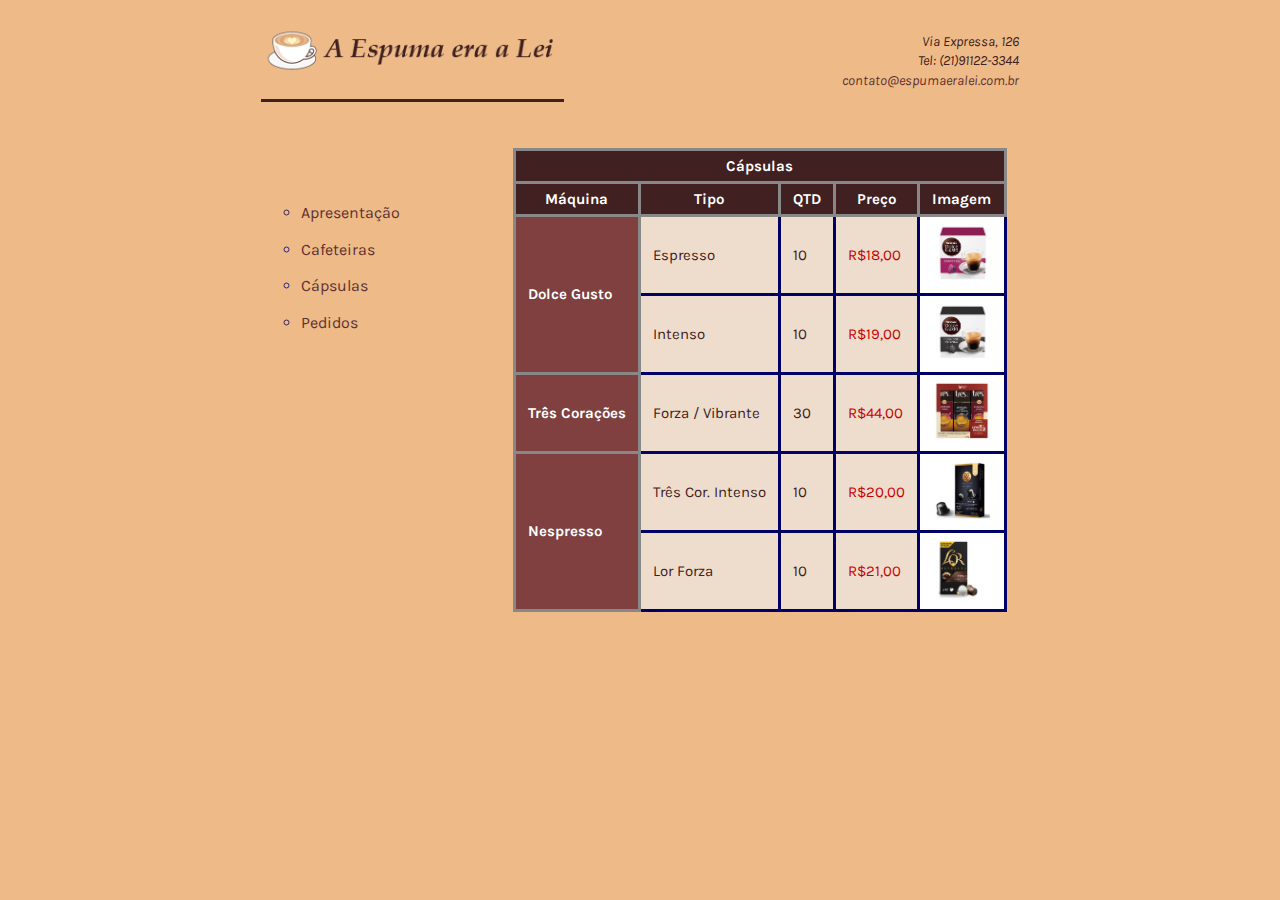
==== AD2-gabriela-santos/paginas-html5/Capsulas.html @ b153ebfd "Preparando ambiente para AD2" ====
<!DOCTYPE html>
<html lang="en">
<head>
    <meta charset="UTF-8">
    <meta name="viewport" content="width=device-width, initial-scale=1.0">
    <link rel="stylesheet" type="text/css" href="index.css">
    <link rel="stylesheet" href="https://fonts.googleapis.com/css?family=Karla|Verdana|Ubuntu">
    <title>A Espuma era Lei - Cápsulas</title>
</head>
<body>
    <header>
        <div class="imgLogo">
            <img src="../Imagens/EspumaEraLeiTopo.png">
        </div>
        <div class="ender">
            <address>Via Expressa, 126</address>
            <address>Tel: (21)91122-3344</address>
            <address><a id="email" href="contato@espumaeralei.com.br">contato@espumaeralei.com.br</a></address>
        </div>
    </header>
    <nav>
        <ul>
            <li><a href="EspumaEraLei.html" target="_blank">Apresentação</a></li>
            <li><a href="Cafeteiras.html" target="_blank">Cafeteiras</a></li>
            <li><a href="Capsulas.html" target="_blank">Cápsulas</a></li>
            <li><a href="Pedidos.html" target="_blank">Pedidos</a></li>
        </ul>
    </nav>
    <section>
        <table class="tabCap">
            <tr><th colspan="5" class="linTH">Cápsulas</th></tr>
            <tr>
                <th class="linTH">Máquina</th>
                <th class="linTH">Tipo</th>
                <th class="linTH">QTD</th>
                <th class="linTH">Preço</th>
                <th class="linTH">Imagem</th>
            </tr>
            <tr>
                <th rowspan="2" class="colTH">Dolce Gusto</th>
                <td>Espresso</td>
                <td>10</td>
                <td><a class="preco">R$18,00</a></td>
                <td class="imgCel"><img src="../Imagens/CapDolceGusto_10_Espresso.jpg"/></td>     
            </tr>
            <tr>
                <td>Intenso</td>
                <td>10</td>
                <td><a class="preco">R$19,00</a></td>
                <td class="imgCel"><img src="../Imagens/CapDolceGusto_10_Intenso.jpg"/></td>     
            </tr>
            <tr>
                <th class="colTH">Três Corações</th>
                <td>Forza / Vibrante</td>
                <td>30</td>
                <td><a class="preco">R$44,00</a></td>
                <td class="imgCel"><img src="../Imagens/CapTresCoracoes_30_ForzaVibrante.jpg"/></td>     
            </tr>
            <tr>
                <th rowspan="2" class="colTH">Nespresso</th>
                <td>Três Cor. Intenso</td>
                <td>10</td>
                <td><a class="preco">R$20,00</a></td>
                <td class="imgCel"><img src="../Imagens/CapTresCoracoesNespreso_10_Intenso.jpg"/></td>     
            </tr>
            <tr>
                <td>Lor Forza</td>
                <td>10</td>
                <td><a class="preco">R$21,00</a></td>
                <td class="imgCel"><img src="../Imagens/CapLorNespreso_10_Forza.jpg"/></td>     
            </tr>
        </table>
    </section>  
</body>
</html>
---- AD2-gabriela-santos/paginas-html5/index.css ----
/* ===================== Principal =========================== */

body {
    background-color: #EEBB88;
    color: #402020;
    font-size: 16px;
    font-family: Stoke, 'Lucida Bright', Liberation, sans-serif;
}

a {
    text-decoration: none;
    color: #603030;
}

a:visited {
    color: #603030;
}

header { 
    display:block; 
    margin-bottom: 1px; 
    width: 60%;
    margin-left: auto;
    margin-right: auto;
    
}

.imgLogo {
    width: 40%;
    margin-top: 3%;
    border-bottom: solid #402020 3px;
    padding-bottom: 15px;
    margin-bottom: 6px;
}

.imgLogo img {
    width: 100%;
}

.ender {
    width: 40%;
    margin-left: 60%;
    margin-top: -10%;
    display: flex;
    flex-direction: column;
    align-items:end;
    font-family: "Karla", "Verdana", "Ubuntu", sans-serif;
    line-height: 140%;
    font-size: 14px;
}

nav {
    width: 20%;
    float: left;
    display: block;
    margin-left: 20%;
    margin-top: 5%;
}

nav ul {
    color:  #332277;
    line-height: 230%;
    margin-top: 40px;
    list-style-type: circle;
    font-family: "Karla", "Verdana", "Ubuntu", sans-serif;
}

/* ======================== section questao 2 ===============================*/

section {
    display: block;
    width: 70%;
    float: right;
}

.apres {
    font-family: "Stoke", "Lucida Bright", "Liberation", sans-serif;
    font-size: 16px;
    display: flex;
    flex-direction: column;
    align-items: center;
    margin-top: -13em;
    margin-right: 15%;
}

.apres img {
    width: 40%;
} 

/* ========================== section quetão 3 ======================== */

.listaMaq{
    color: #402020;
    background-color: #EEDDCC;
    padding: 10px 10px 10px 50px;
    width: 340px;
    border: solid #402020 2px;
    margin-top: 0px;
    margin-bottom: 10px;
    margin-left: auto;
    margin-right: auto;
}

.listaMaq ol {
    list-style-type:upper-roman;
}

.cafList{
    color:#402020;
    list-style-type: square;
}

.cafList li{
    margin-bottom: 5px;
    margin-top: 10px;
}

.preco{
    color:  #CC0000;
}

.cafeteirasSec{
    display: flex;
    flex-direction: column;
    align-items: center;
    margin-right: 8%;
    margin-top: -14em;
}

/* ==================== section questão 4 ==========================*/

.tabCap {
    border: solid;
    border-collapse: collapse;
    background-color: #EEDDCC;
    margin-top: 6px;
    font-size: 15px;
    color:  #402020 ;
    font-family: "Karla", "Verdana", "Ubuntu", sans-serif;
    margin-top: -14em;
    float: right;
    margin-right: 30%;
}

.tabCap th {
    border: solid 3px #888888;
    padding: 6px 12px 6px 12px;
}

.tabCap td {
    border: solid 3px #000066;
    padding: 6px 12px 6px 12px;
}

.linTH {
    color: #FFFFFF;
    background-color: #402020;
    vertical-align: middle;
}

.colTH {
    color: #FFFFFF;
    background-color: #804040;
    text-align: left;
}

.preco {
    color: #CC0000 ;
}

.imgCel {
    background-color: #FFFFFF;
}

.imgCel img {
    width: 60px;
    height: 60px;
}

/* ==================== section questão 5 ==========================*/

.FormBox {
    background-color: #EEDDCC;
    width: 540px;
    padding: 10px;
    margin-top: 10px;
    display: flex;
    align-items: center;
    border: solid 3px #000055;
    font-size: 16px;
    font-family: "Karla", "Verdana", "Ubuntu", sans-serif;
    margin-top: -12em;
    margin-left: 10%;
}

.FSLinhaInteira {
    width: 510px;
    text-align: left;
}

.FSEsq {
    display: inline;
    float: left;
    border: none;
}

.FSDir {
    display: inline;
    float: right;
    border: none;
}

.ColEsq {
    width: 180px;
    float: left;
    display: block;  
}

.ColDir {
    width: 130px;
    float: right;
    display: block;  
}

.LabBox {
    width: 130px;
    float: left;
    display: block;
}

.botoes {
    text-align: right;
    margin: 20px 10px 0px 10px;
}

.InpBoxMed {
    width: 70%;
    padding: 6px;
    border-radius: 4px;
}

.numDD{
    width: 35px;
    padding: 4px;
    border-radius: 4px;
}

.ColEsqSelProd  {
    width: 360px;
    float: left;
    display: block;
    margin-bottom: 5%;
}

.ColEsqSelProd{
    margin-bottom: 5%;
}

.ColDirSelProd {
    margin-bottom: 6%;
}

.ColEsqValUnit {
    width: 250px;
    float: left;
    display: block;
}

.itensColunaDir{
    display: flex;
    flex-direction: column;
    align-items: center;
}

#idValUnitario {
    width: 80px;
    margin-top: 3%;
}

.boxPedidos {
    width: 94%;
    margin-left: 2%;
    height: 8em;
}

.LinhaForm {
    margin-top: 5%;
    margin-left: 4%;
}

.LinhaForm input {
    width: 80px;
}

.botoes {
    padding: 0.5rem;
    border-radius: 4px;
    margin-top: 1%;
    margin-bottom: -1%;
    margin-left: -2%;
    margin-right: 2%;
}

/* ======================== questao 6 =========================*/

.InpBoxGnd {
    width: 380px;
}

.numQD {
    width: 50px;
    border-radius: 4px;
}

.inpNCC {
    width: 130px;
}

.inpTelef {
    width: 90px;
}

.inpEnder {
    width: 175px;
    height: 180px;
}

.divLinha {
    margin: 0px;
    width: 500px;
    padding: 6px 3px 0px 3px;
}

#idNome {
    padding: 1%;
    border-radius: 4px;
    margin-left: 2.5em;
    margin-bottom: 10px;
}

#idEmail {
    padding: 1%;
    border-radius: 4px;
    margin-left: 2.15em;
}

.colPri {
    width: 50%;
    float: left;
    display: block;
}

#endereco {
    height: 60px;
    width: 58%;
    margin-left: 1em;
}

.divEndereco {
    display: flex;
    margin-top: 3%;
}

.divTel{
    margin-top: 0.5em;
}

#idTel {
    margin-left: 1em;
    border-radius: 4px;
}

#idCel {
    margin-left: 1.7em;
    border-radius: 4px;
}

.numberNass{
    width: 40px;
    margin-top: 2%;
    border-radius: 4px;
}
.colLabCrd {
    width: 270px;
    height: 70%;
    text-align: left;
    float: left;
}

.colValTot {
    width: 220px;
    text-align: left;
    display: block;
}

.listaCompras {
    width: 190px;
    height: 200px;
    margin-top: 8px;
    margin-bottom: 10px;
    margin-left: 10px;
    float: left;
}

.botoesPag {
    margin: 20px 10px 0px 10px;
}

.FieldPag {
    display: flex;
    flex-direction: row;
    font-size: 14.8px;
}

.ColunaEsqPag {
    width: 60%;
}

.divCartao {
    margin-top: 1em;
}

.FieldIdentificação {
    font-size: 14.8px;
}

#numCartao {
    border-radius: 4px;
    width: 47%;
}

#valTotal {
    border-radius: 4px;
    width: 85px;
    margin-top: 1em;
    font-size: 14.8px;
}

#enviar, #limpar {
    border-radius: 4px;
    padding: 1%;
    float: right;
    margin-left: 2%;
}

#FormPagamento {
    margin-top: -15em;
}
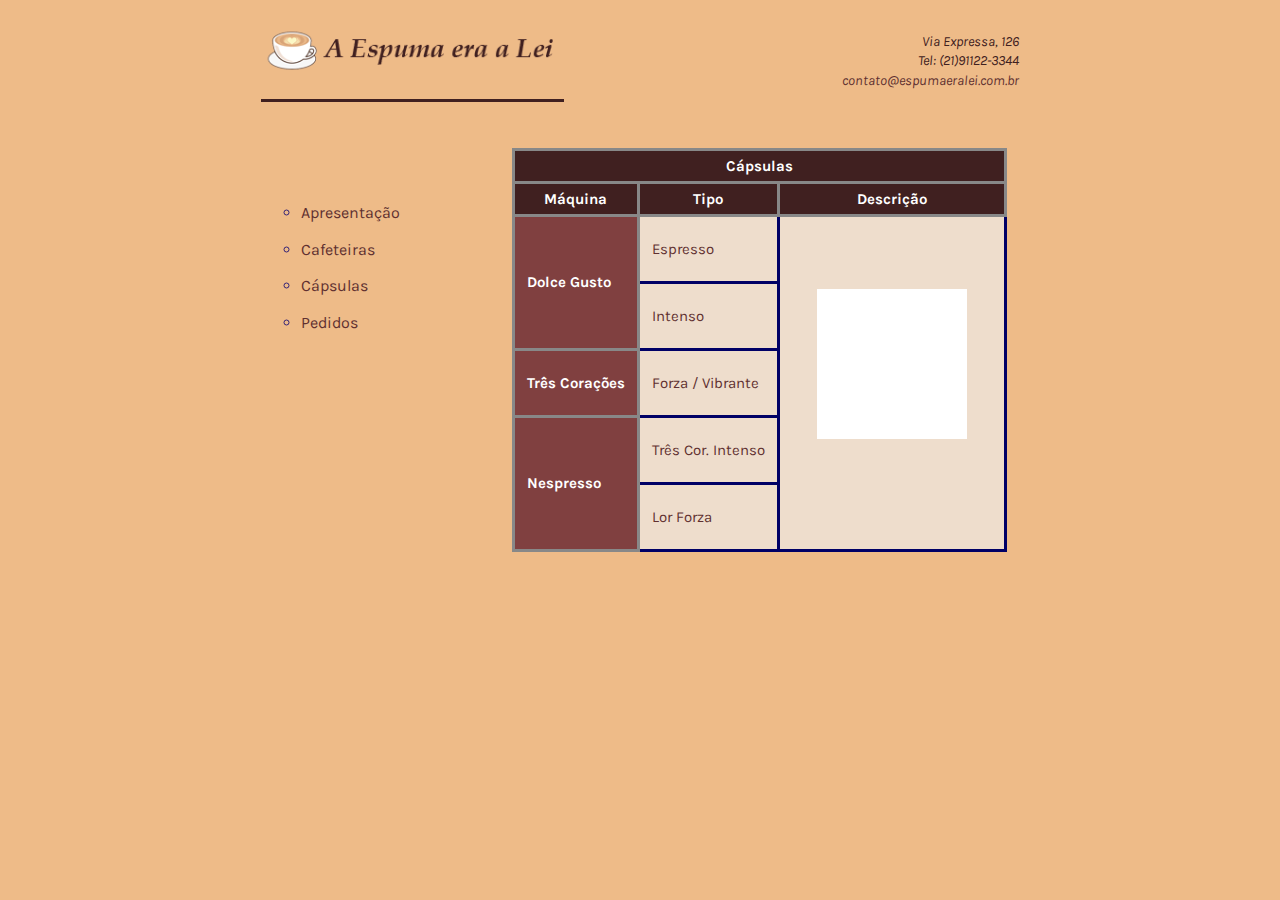
==== commit 690783ce: "questao 2 ad2" ====
--- a/AD2-gabriela-santos/paginas-html5/Capsulas.html
+++ b/AD2-gabriela-santos/paginas-html5/Capsulas.html
@@ -28,48 +28,40 @@
     </nav>
     <section>
         <table class="tabCap">
-            <tr><th colspan="5" class="linTH">Cápsulas</th></tr>
+            <tr><th colspan="3" class="linTH">Cápsulas</th></tr>
             <tr>
                 <th class="linTH">Máquina</th>
                 <th class="linTH">Tipo</th>
-                <th class="linTH">QTD</th>
-                <th class="linTH">Preço</th>
-                <th class="linTH">Imagem</th>
+                <th class="linTH">Descrição</th>
             </tr>
             <tr>
                 <th rowspan="2" class="colTH">Dolce Gusto</th>
-                <td>Espresso</td>
-                <td>10</td>
-                <td><a class="preco">R$18,00</a></td>
-                <td class="imgCel"><img src="../Imagens/CapDolceGusto_10_Espresso.jpg"/></td>     
+                <td class="tipoCapTamanho"><a href="#celDes" onclick="alterar_tipo_capsulas('expresso')">Espresso</a></td>
+                <td rowspan="5" id="celDes">
+                    <div class="divDescricao">
+                        <h3 id="tipDes"></h3>
+                        <img src="../Imagens/vazio.jpg" id="imgDes"/>
+                        <h5 class="qtdDes"></h5>
+                        <h5 class="prcDes"></h5>
+                    </div>     
+                </td> 
             </tr>
             <tr>
-                <td>Intenso</td>
-                <td>10</td>
-                <td><a class="preco">R$19,00</a></td>
-                <td class="imgCel"><img src="../Imagens/CapDolceGusto_10_Intenso.jpg"/></td>     
+                <td class="tipoCapTamanho"><a href="#celDes" onclick="alterar_tipo_capsulas('intenso')">Intenso</a></td>    
             </tr>
             <tr>
                 <th class="colTH">Três Corações</th>
-                <td>Forza / Vibrante</td>
-                <td>30</td>
-                <td><a class="preco">R$44,00</a></td>
-                <td class="imgCel"><img src="../Imagens/CapTresCoracoes_30_ForzaVibrante.jpg"/></td>     
+                <td class="tipoCapTamanho"><a href="#celDes" onclick="alterar_tipo_capsulas('forza-vibrante')">Forza / Vibrante</a></td>     
             </tr>
             <tr>
                 <th rowspan="2" class="colTH">Nespresso</th>
-                <td>Três Cor. Intenso</td>
-                <td>10</td>
-                <td><a class="preco">R$20,00</a></td>
-                <td class="imgCel"><img src="../Imagens/CapTresCoracoesNespreso_10_Intenso.jpg"/></td>     
+                <td class="tipoCapTamanho"><a href="#celDes" onclick="alterar_tipo_capsulas('tres-coracoes')">Três Cor. Intenso</a></td>
             </tr>
             <tr>
-                <td>Lor Forza</td>
-                <td>10</td>
-                <td><a class="preco">R$21,00</a></td>
-                <td class="imgCel"><img src="../Imagens/CapLorNespreso_10_Forza.jpg"/></td>     
+                <td class="tipoCapTamanho"><a href="#celDes" onclick="alterar_tipo_capsulas('lor-forza')">Lor Forza</a></td>
             </tr>
         </table>
-    </section>  
+    </section>
+    <script src="index.js"></script>
 </body>
 </html>--- a/AD2-gabriela-santos/paginas-html5/index.css
+++ b/AD2-gabriela-santos/paginas-html5/index.css
@@ -445,4 +445,46 @@
 
 #FormPagamento {
     margin-top: -15em;
+}
+
+/* ----------------------- AD2 ----------------------------*/
+
+/* ===== questão 1 ===== */
+
+.divCafeteiras{
+    width: 80%;
+    margin-left: auto;
+    margin-right: auto;
+    display: flex;
+    flex-direction: column;
+    align-items: center;
+}
+
+/* ===== questão 2 ===== */
+
+#celDes {
+    width: 200px;
+}
+
+.tipoCapTamanho {
+    height: 52px;
+}
+
+.divDescricao{
+    display: flex;
+    flex-direction: column;
+    align-items: center;
+}
+
+#imgDes{
+    width: 150px;
+    margin-bottom: 15px;
+}
+
+.qtdDes{
+    margin-bottom: -5px;
+}
+
+.prcDes a {
+    color: red;
 }